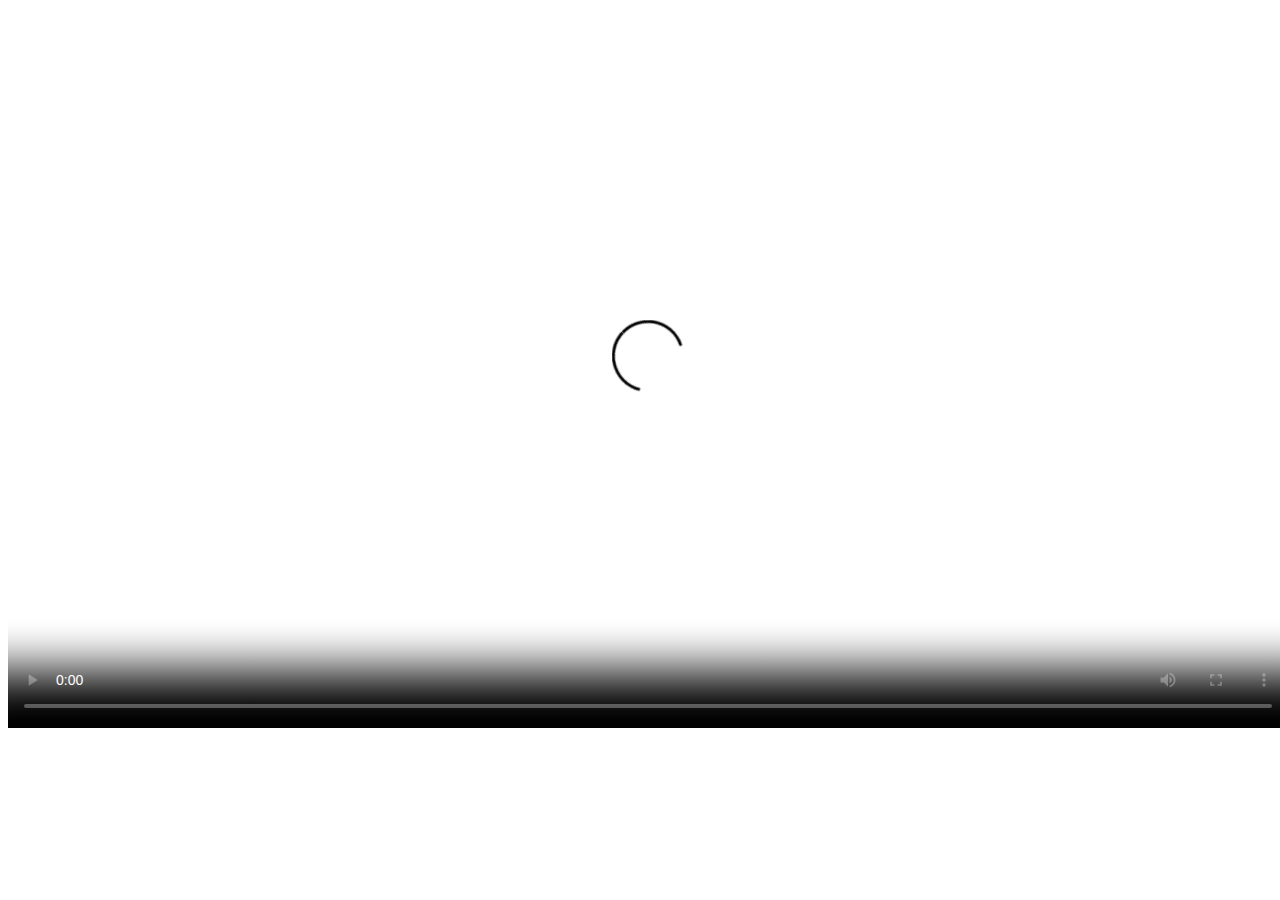
==== SampleVideo.html @ 2083fc30 "Create SampleVideo.html" ====
<!DOCTYPE html>
<head>
  <link href="https://vjs.zencdn.net/7.11.4/video-js.css" rel="stylesheet" />
</head>

<body>
  <video
    id="my-video"
    class="video-js"
    controls
    preload="auto"
    width="1280"
    height="720"
    poster="https://image.mux.com/MI4VjOuMUnp3JX6VXGvw6GtI0101RIRH33fldP3pZR02r00/thumbnail.jpg?width=320&time=54"
    data-setup="{}">
    <source src="https://stream.mux.com/MI4VjOuMUnp3JX6VXGvw6GtI0101RIRH33fldP3pZR02r00.m3u8" type="application/x-mpegURL"/>
    <p class="vjs-no-js">
      To view this video please enable JavaScript, and consider upgrading to a
      web browser that
      <a href="https://videojs.com/html5-video-support/" target="_blank">supports HTML5 video</a>
    </p>
  </video>

  <script src="https://vjs.zencdn.net/7.11.4/video.min.js"></script>
</body>
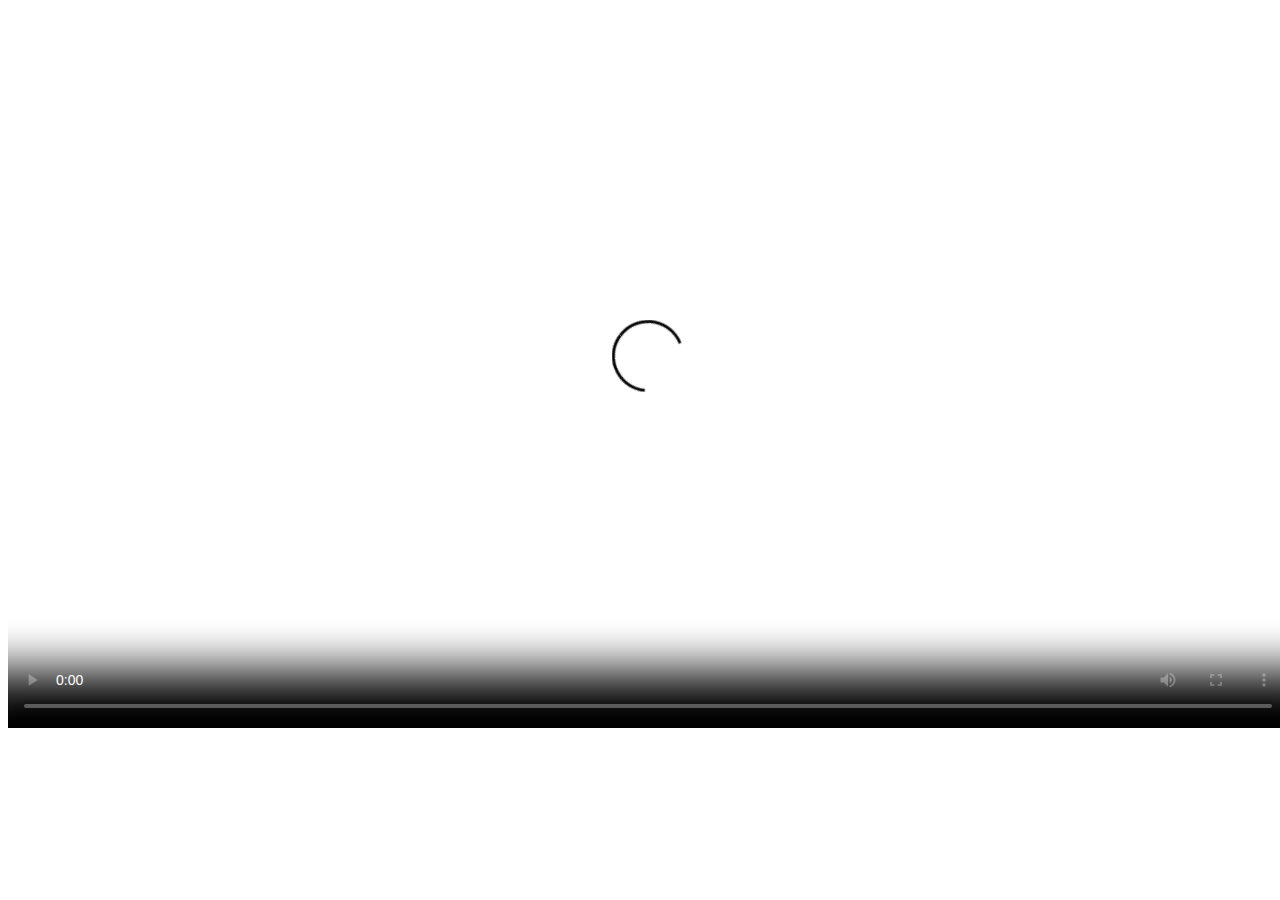
==== commit 249c6bcf: "Update SampleVideo.html" ====
--- a/SampleVideo.html
+++ b/SampleVideo.html
@@ -22,4 +22,4 @@
   </video>
 
   <script src="https://vjs.zencdn.net/7.11.4/video.min.js"></script>
-</body>+</body>
